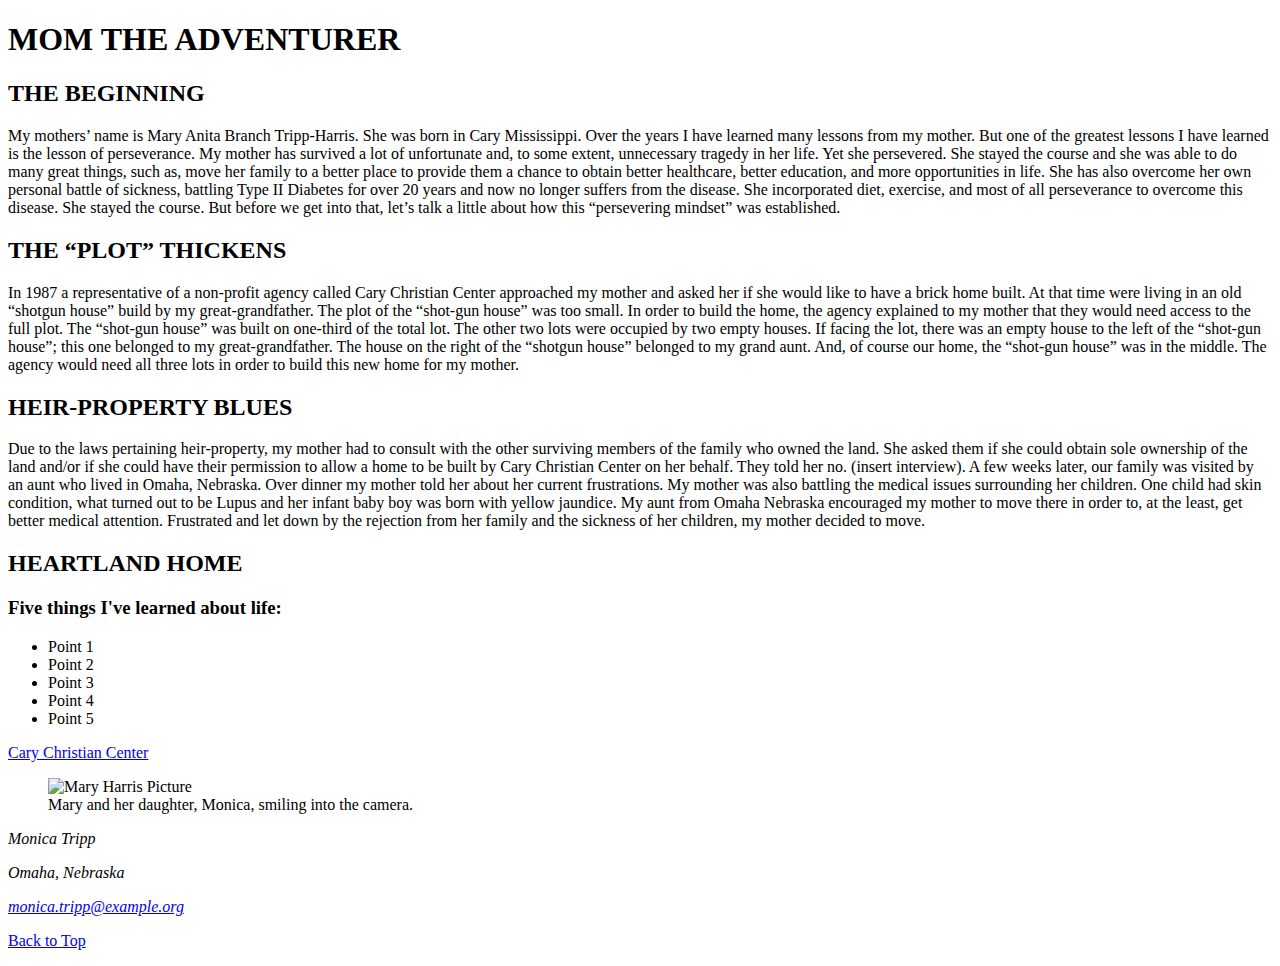
==== index.html @ f70819c4 "Rename Tripp_bioSite.html to index.html" ====
<!DOCTYPE html>

<html lang="en">

<head link href="https://fonts.googleapis.com/css?family=Liu+Jian+Mao+Cao|Open+Sans+Condensed:300|Playfair+Display|Raleway&display=swap" rel="stylesheet">
    <title>Monica Tripp Biosite</title>
    <meta charset="UTF-8">
    <meta http-equiv="author" content="Monica Tripp" />
    <meta http-equiv="pragma" content="no-cache" />
    <meta http-equiv="expires" content="Tues, 01 Dec 2030 24:00:00 CST" />
    <meta http-equiv="description" content="Tripp_EX2" />
    <link href="Tripp.css" type="text/css" rel="stylesheet"/>
</head>

<body>
  <script src="js/scripts.js"></script>
  <h1 class="important">MOM THE ADVENTURER</h1>
    <h2>THE BEGINNING</h2>
    <p>My mothers’ name is Mary Anita Branch Tripp-Harris. She was born in Cary Mississippi. Over the years I have learned many lessons from my mother. But one of the greatest lessons I have learned is the lesson of perseverance. My mother has survived a lot of unfortunate and, to some extent, unnecessary tragedy in her life. Yet she persevered. She stayed the course and she was able to do many great things, such as, move her family to a better place to provide them a chance to obtain better healthcare, better education, and more opportunities in life. She has also overcome her own personal battle of sickness, battling Type II Diabetes for over 20 years and now no longer suffers from the disease. She incorporated diet, exercise, and most of all perseverance to overcome this disease. She stayed the course. But before we get into that, let’s talk a little about how this “persevering mindset” was established. </p>
  
    <h2>THE &ldquo;PLOT&rdquo; THICKENS</h2>
    <p> In 1987 a representative of a non-profit agency called Cary Christian Center approached my mother and asked her if she would like to have a brick home built. At that time were living in an old “shotgun house” build by my great-grandfather. The plot of the “shot-gun house” was too small. In order to build the home, the agency explained to my mother that they would need access to the full plot. The “shot-gun house” was built on one-third of the total lot. The other two lots were occupied by two empty houses. If facing the lot, there was an empty house to the left of the “shot-gun house”; this one belonged to my great-grandfather. The house on the right of the “shotgun house” belonged to my grand aunt. And, of course our home, the “shot-gun house” was in the middle. The agency would need all three lots in order to build this new home for my mother. </p>
    
    <h2>HEIR-PROPERTY BLUES</h2>
    <p> Due to the laws pertaining heir-property, my mother had to consult with the other surviving members of the family who owned the land. She asked them if she could obtain sole ownership of the land and/or if she could have their permission to allow a home to be built by Cary Christian Center on her behalf. They told her no. (insert interview). A few weeks later, our family was visited by an aunt who lived in Omaha, Nebraska. Over dinner my mother told her about her current frustrations. My mother was also battling the medical issues surrounding her children. One child had skin condition, what turned out to be Lupus and her infant baby boy was born with yellow jaundice. My aunt from Omaha Nebraska encouraged my mother to move there in order to, at the least, get better medical attention. Frustrated and let down by the rejection from her family and the sickness of her children, my mother decided to move. </p>
    
    <h2>HEARTLAND HOME</h2>
    <p> </p>
    
    <h3 link href="https://fonts.googleapis.com/css?family=Oswald:300,400&display=swap" rel="stylesheet">Five things I've learned about life:</h3>
       <ul>
            <li>Point 1</li>
            <li>Point 2</li>
            <li>Point 3</li>
            <li>Point 4</li>
            <li>Point 5</li>
      </ul>
 
   <a link href="http://www.carychristiancenter.org/">Cary Christian Center</a>
    <figure> 
  <img src=" " alt="Mary Harris Picture" height="100" width="100">
      <figcaption>Mary and her daughter, Monica, smiling into the camera.</figcaption>
    </figure>
      
    <footer>
      <address>
       <p>Monica Tripp</p>
       <p>Omaha, Nebraska</p>
       <p><a href="mailto:monicatripp@example.org">monica.tripp@example.org</a></p>
</address>
</footer>
  <p><a href="container">Back to Top</a></p>
  
</body>
</html>
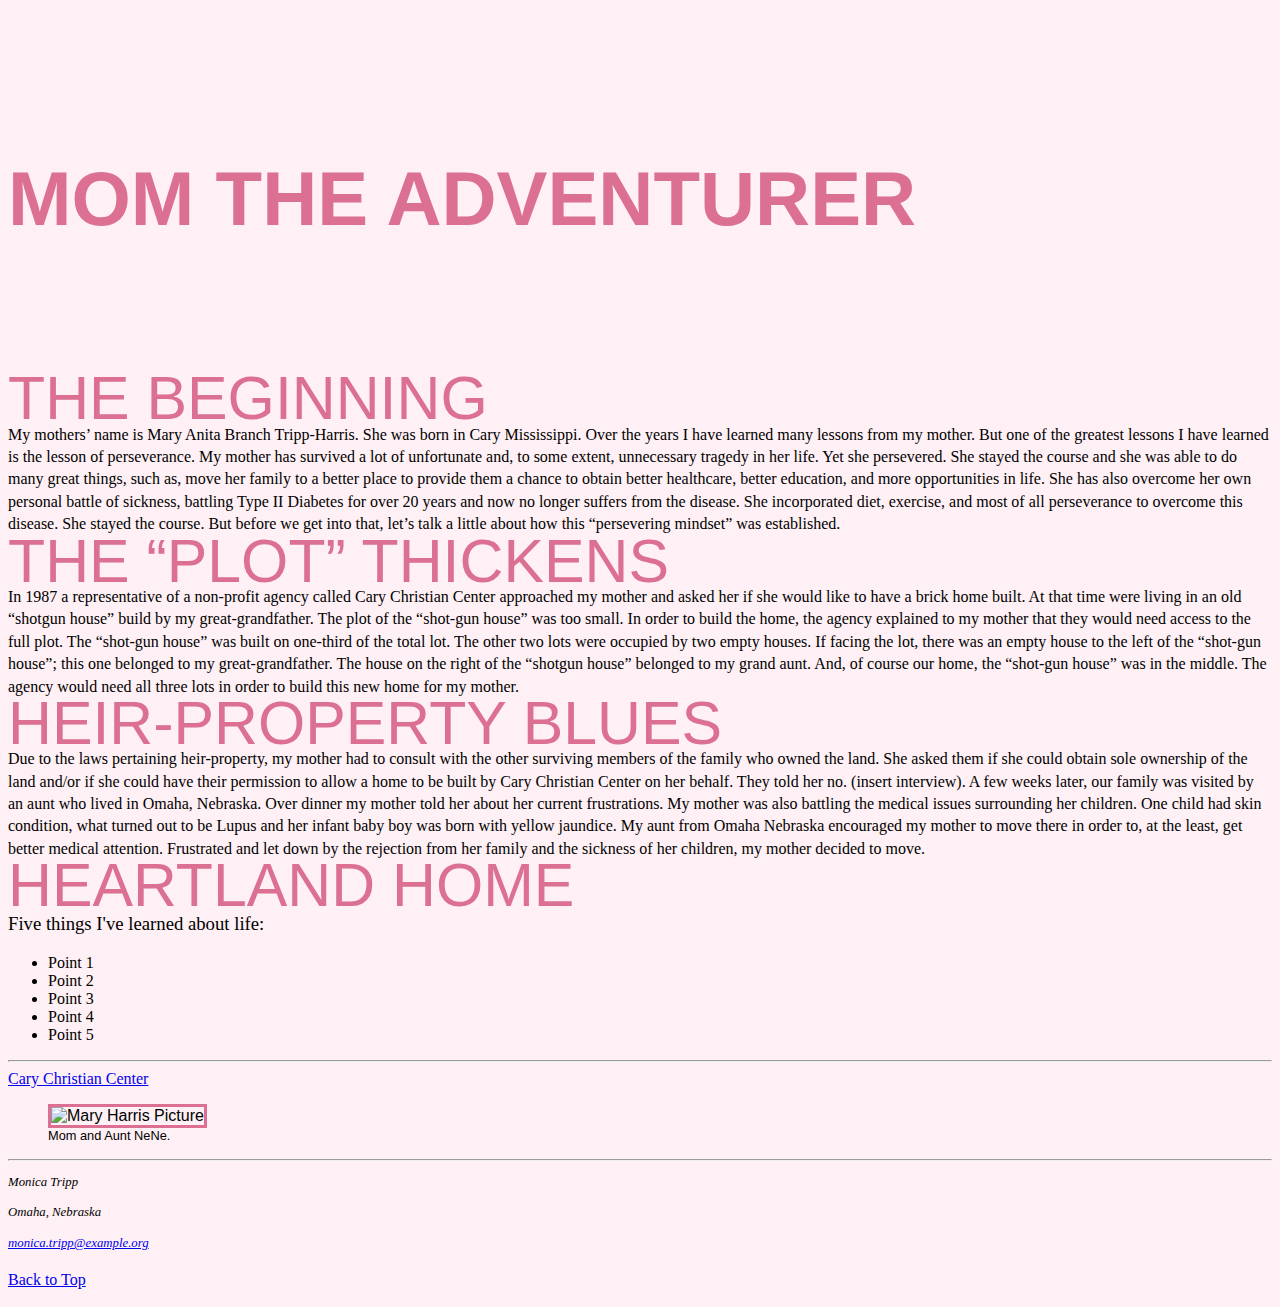
==== commit e96d9a00: "Update index.html" ====
--- a/index.html
+++ b/index.html
@@ -9,7 +9,7 @@
     <meta http-equiv="pragma" content="no-cache" />
     <meta http-equiv="expires" content="Tues, 01 Dec 2030 24:00:00 CST" />
     <meta http-equiv="description" content="Tripp_EX2" />
-    <link href="Tripp.css" type="text/css" rel="stylesheet"/>
+    <link href="Tripp_biosite.css" type="text/css" rel="stylesheet"/>
 </head>
 
 <body>
@@ -35,13 +35,15 @@
             <li>Point 4</li>
             <li>Point 5</li>
       </ul>
- 
+ <hr />
    <a link href="http://www.carychristiancenter.org/">Cary Christian Center</a>
     <figure> 
-  <img src=" " alt="Mary Harris Picture" height="100" width="100">
-      <figcaption>Mary and her daughter, Monica, smiling into the camera.</figcaption>
+      
+    <img src="biosite_images/biosite_MaryandAuntNENE_aug2019.jpg" alt="Mary Harris Picture" height="100" width="100">
+      <figcaption>Mom and Aunt NeNe.</figcaption>
     </figure>
-      
+
+   <hr />
     <footer>
       <address>
        <p>Monica Tripp</p>
--- a/Tripp_biosite.css
+++ b/Tripp_biosite.css
@@ -0,0 +1,91 @@
+a:link{
+    text-decoration: ;
+    font-family:;
+}
+
+a:visited{
+  text-decoration:;   
+}
+
+a:hover{
+    text-decoration:;
+}
+
+address{
+    font-family:Oswald, Verdana, Arial, sans-serif ;
+    font-size: .8em;
+    line-height: .5em;
+}
+
+body {
+    background-color: lavenderblush;
+}
+
+figcaption{
+    font-family: Oswald, Verdana, Arial, sans-serif;
+    font-weight: 400;
+    font-size: .8em;
+    
+ }
+
+h1, h2{
+    font-family: Oswald, Verdana, Arial, sans-serif;
+    font-size: 1em;
+    color: palevioletred;
+
+ }
+
+h1.important{
+    font-weight: 700;
+    font-size: 4.768em;
+    line-height: 5em;
+    margin: 0;
+}
+
+h2{
+    font-weight: 500;
+    line-height: .3em;
+    font-size: 3.8em;
+    margin: 0;
+}
+
+h3{
+    font-weight: 500;
+    font-family: Oswald, Verdana, Arial sans-serif;
+    }
+
+html{
+    font-size: 16px;
+}
+
+img{
+    font-family: Oswald, Verdana, Arial, sans-serif; 
+    border-width: 1px 1px 1px 1px thick;
+    border-color: palevioletred;
+    border-style: solid;
+    width: 10000;
+    }
+
+ol{
+    width: 350px;
+    background-color: #d04c06;
+    color: #ffffff;
+    border: 1px solid #b93f08;
+    background-clip:border-box;
+    border-radius: 15px;
+    padding: 10px;
+    list-style-position: inside;
+}
+
+p.intro{
+    font-weight: bold;
+}
+
+p{
+    font-family: Quattrocento, Georgia, "Times New Roman", serif;
+    font-weight: 400;
+    line-height: 1.4em;
+}
+
+ 
+
